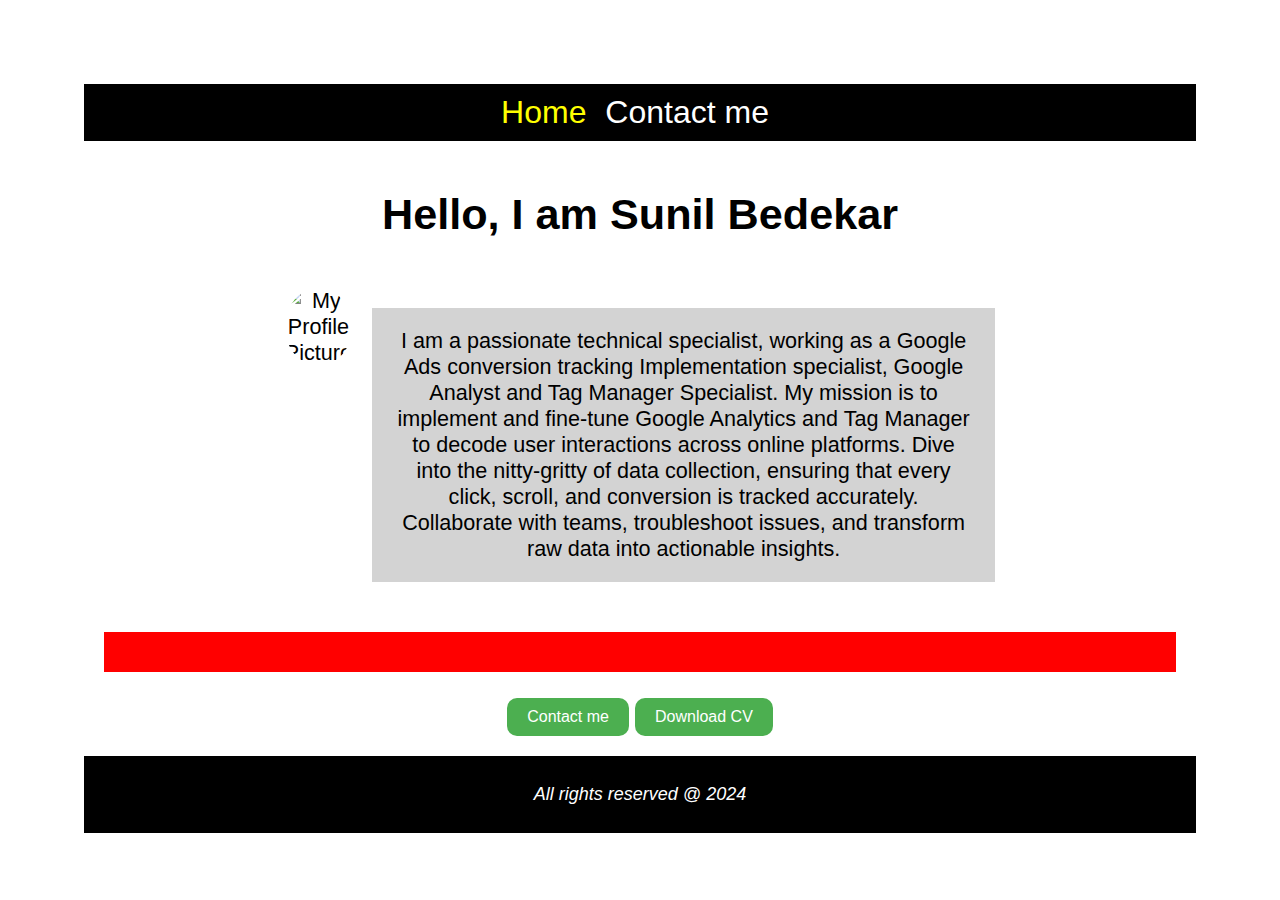
==== index.html @ f4ece5f4 "Add files via upload" ====
<!DOCTYPE html>
<html lang="en">
<head>
  <meta charset="UTF-8">
  <meta name="viewport" content="width=device-width, initial-scale=1.0">
  <title>My Personal Website</title>
  <link rel="stylesheet" href="style.css">
</head>
<body>
  <header>
    <nav>
      <ul>
        <li><a class="home" href="project.html">Home</a></li>
        <li><a href="contact-me.html">Contact me</a></li>
      </ul>
    </nav>
  </header>

<main>
    <h1>Hello, I am Sunil Bedekar</h1>
    <div class="about">
        <div class="photo">
          <img height="200px" width="200px" src="./images/profile-pic.jpg" alt="My Profile Picture">
        </div>
    
        <div class="about-me">
          <div class="about-me-info">
            <div class="data">I am a passionate technical specialist, working as a Google Ads conversion tracking Implementation specialist, Google Analyst and Tag Manager Specialist. My mission is to implement and fine-tune Google Analytics and Tag Manager to decode user interactions across online platforms. Dive into the nitty-gritty of data collection, ensuring that every click, scroll, and conversion is tracked accurately. Collaborate with teams, troubleshoot issues, and transform raw data into actionable insights.</div>
          </div>
        </div>
   </div>
   <div class="red_box"></div>
<br>
    <button><a href="tel:8801773626" call>Contact  me</button>
    <button><a href="./Files/CV.docx" download> Download CV</a></button>
</main>
  
<footer>
    <p>All rights reserved @ 2024</p>
</footer>
</body>
</html>
---- style.css ----
body {
    font-size: large;
    font-family: Arial, sans-serif;
    margin: 5%;
    padding: 20px;
    margin-bottom: 10px;
  }
  
  .home{
    color: yellow;
  }
  .con {
    color: red;
  }

  header {
    background-color:black;
    color: white;
    padding: 10px;
    text-align: center;
    font-size: xx-large;
  }
  
  nav ul {
    list-style: none;
    margin: 0;
    padding: 0;
  }
  
  nav ul li {
    display: inline-block;
    margin-right: 10px;
  }
  
  nav ul li a {
    text-decoration: none;
    color: white;
  }
  
  main {
    font-size: larger;
    text-align: center;
    padding: 20px;
  }
  
  /* .profile-pic {
    width: 20px;
    height: 20px;
    border-radius: 50%;
    overflow: hidden;
    margin: 20px auto;
  }
   */

.about{
  display: flex;
  justify-content:center;
  padding: 10px;
  flex-direction:row;
  margin-left: 15%;
  margin-right: 15%;

}
  .photo img{
    border-radius: 50%;
    margin: 10px;
  }
  
  .about-me {
    margin-top: 20px;
    display: flex;
    flex-direction: column;
    text-align: center;
    justify-content: center;
    margin-bottom: 20px;
  }

  .about-me-info{
    max-width: 100%;
    /* background-color:lightgray; */
  }
  .data{
    background-color:lightgray;
    margin: 10px;
    padding: 20px;
  }

  .red_box{
    background-color: red;
    padding: 20px;
    margin-top: 10px;
  }

  footer {
    font-size: large;
    background-color: black;
    color: white;
    padding: 10px;
    text-align: center;
    font-style: italic;
  }

  button {
    padding: 10px 20px;
    background-color: #4CAF50;
    color: white;
    border: none;
    cursor: pointer;
    font-size: medium;
  }
  
  button:hover {
    background-color: #3e8e41;
  }
  
  
  nav ul {
    list-style: none;
    margin: 0;
    padding: 0;
  }
  
  nav ul li {
    display: inline-block;
    margin-right: 10px;
  }
  
  nav ul li a {
    text-decoration: none;
    color: white;
  }
  
  .contact-me {
    text-align: center;
    padding: 20px;
    display: center;
  }
  
  .map-container {
    position: relative;
    text-align: center;
    width: 100%;
    height: 500px;
    background-position: center;
    /* border: 5px solid #333;
    border-radius: 5px; */
    overflow: hidden;
  }

  .maps{
    border: 10px solid  #333;
  }

  
  .contact-info {
    margin-top: 20px;
    display: flex;
    justify-content: center;
    text-align: center;
    margin-left:25px;
    padding: 10px;
  } 

  
.info{
  margin: 20px;
  background-color: orangered;
  border: 10px;
  padding: 10px;
  font-size: medium;
}
  
a{
  text-decoration: none;
  color: white;
}

input,textarea{
  background-color: lightgray;
}

  form {
    margin-top: 20px;
    text-align: center;
  }

  .row1 {
    display: flex;
    flex-direction: row;
    justify-content: center;
  }
  
    .row2 {
    flex-direction: row;
    display: flex;
    justify-content: center;
  }
  
  textarea {
    width: 18%;
  }

  input, textarea {
    padding: 10px;
    margin: 10px;
    border: 1px solid #ccc;
  }

  label {
    display: block;
    margin-bottom: 5px;
  }
  

  button {
    padding: 10px 20px;
    background-color: #4CAF50;
    color: white;
    cursor: pointer;
    border-radius: 10px;
  }
  
  button:hover {
    background-color: #3e8e41;
  }
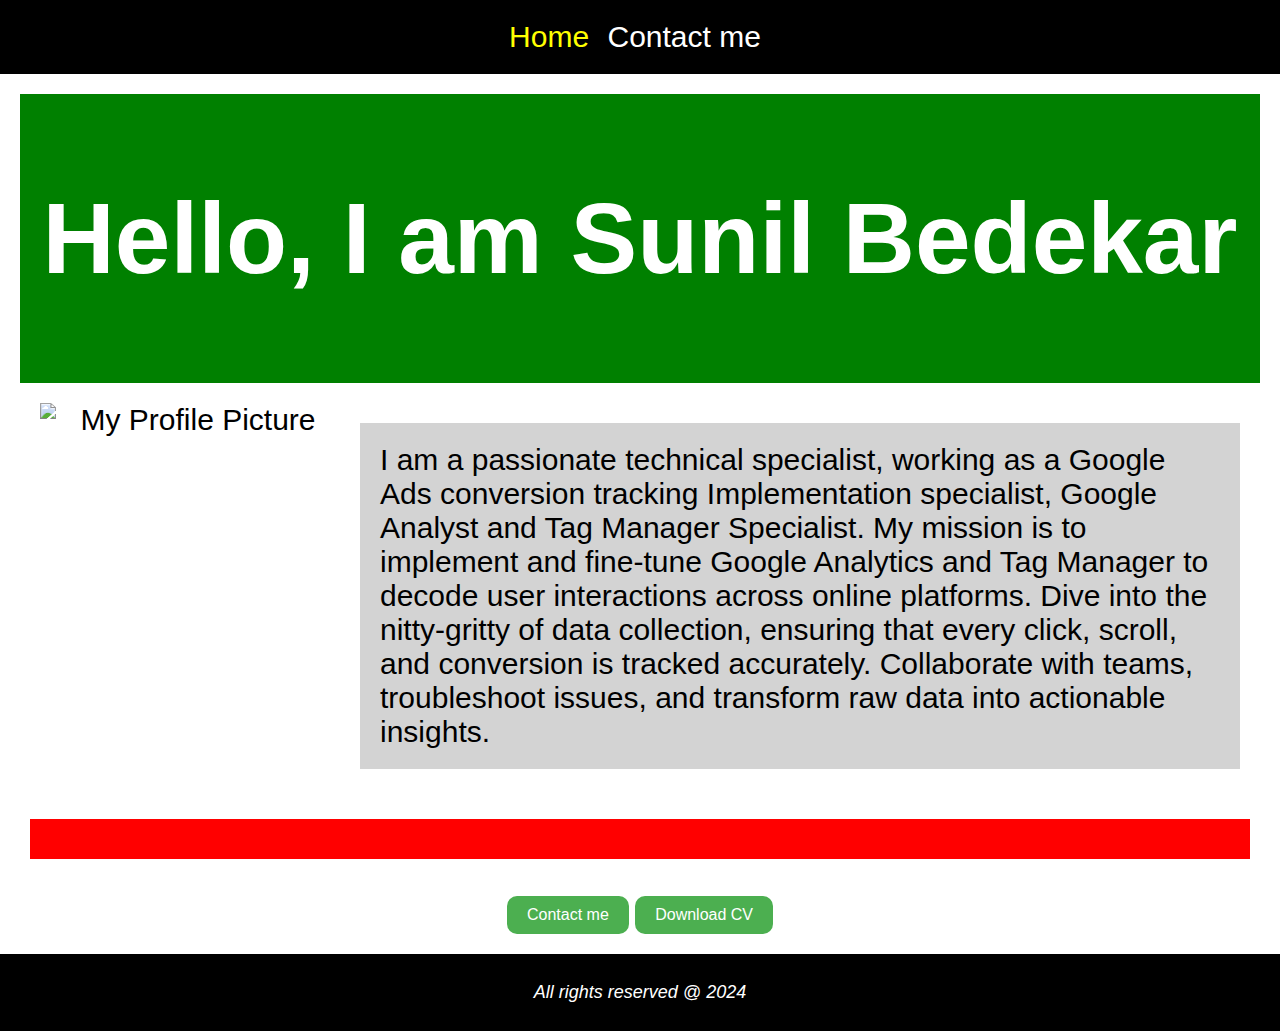
==== commit e70b1b41: "Add files via upload" ====
--- a/index.html
+++ b/index.html
@@ -10,17 +10,21 @@
   <header>
     <nav>
       <ul>
-        <li><a class="home" href="project.html">Home</a></li>
+        <li><a class="home" href="index.html">Home</a></li>
         <li><a href="contact-me.html">Contact me</a></li>
       </ul>
     </nav>
   </header>
 
 <main>
+
+  <div class="heading">
     <h1>Hello, I am Sunil Bedekar</h1>
+  </div>
+
     <div class="about">
         <div class="photo">
-          <img height="200px" width="200px" src="./images/profile-pic.jpg" alt="My Profile Picture">
+          <img height="300px" width="300px" src="./images/profile-pic.jpg" alt="My Profile Picture">
         </div>
     
         <div class="about-me">
--- a/style.css
+++ b/style.css
@@ -1,227 +1,237 @@
- body {
-    font-size: large;
-    font-family: Arial, sans-serif;
-    margin: 5%;
-    padding: 20px;
-    margin-bottom: 10px;
-  }
-  
-  .home{
-    color: yellow;
-  }
-  .con {
-    color: red;
-  }
-
-  header {
-    background-color:black;
-    color: white;
-    padding: 10px;
-    text-align: center;
-    font-size: xx-large;
-  }
-  
-  nav ul {
-    list-style: none;
-    margin: 0;
-    padding: 0;
-  }
-  
-  nav ul li {
-    display: inline-block;
-    margin-right: 10px;
-  }
-  
-  nav ul li a {
-    text-decoration: none;
-    color: white;
-  }
-  
-  main {
-    font-size: larger;
-    text-align: center;
-    padding: 20px;
-  }
-  
-  /* .profile-pic {
-    width: 20px;
-    height: 20px;
-    border-radius: 50%;
-    overflow: hidden;
-    margin: 20px auto;
-  }
-   */
+body {
+  font-size: larger;
+  font-family: Arial, sans-serif;
+  margin: 0;
+  padding: 0;
+}
+
+.home{
+  color: yellow;
+}
+.con {
+  color: red;
+}
+
+header {
+  background-color: black;
+  color: white;
+  padding: 20px;
+  text-align: center;
+  font-size: 30px;
+}
+
+.heading{
+  background-color: green;
+  color: white;
+  text-align: center;
+  font-size: 50px;
+  padding: 20px 0px;
+}
+
+nav ul {
+  list-style: none;
+  margin: 0;
+  padding: 0;
+}
+
+nav ul li {
+  display: inline-block;
+  margin-right: 10px;
+}
+
+nav ul li a {
+  text-decoration: none;
+  color: white;
+}
+
+main {
+  font-size: larger;
+  text-align: center;
+  padding: 20px;
+}
 
 .about{
-  display: flex;
-  justify-content:center;
-  padding: 10px;
-  flex-direction:row;
-  margin-left: 15%;
-  margin-right: 15%;
-
-}
-  .photo img{
-    border-radius: 50%;
-    margin: 10px;
-  }
-  
-  .about-me {
-    margin-top: 20px;
-    display: flex;
-    flex-direction: column;
-    text-align: center;
-    justify-content: center;
-    margin-bottom: 20px;
-  }
-
-  .about-me-info{
-    max-width: 100%;
-    /* background-color:lightgray; */
-  }
-  .data{
-    background-color:lightgray;
-    margin: 10px;
-    padding: 20px;
-  }
-
-  .red_box{
-    background-color: red;
-    padding: 20px;
-    margin-top: 10px;
-  }
-
-  footer {
-    font-size: large;
-    background-color: black;
-    color: white;
-    padding: 10px;
-    text-align: center;
-    font-style: italic;
-  }
-
-  button {
-    padding: 10px 20px;
-    background-color: #4CAF50;
-    color: white;
-    border: none;
-    cursor: pointer;
-    font-size: medium;
-  }
-  
-  button:hover {
-    background-color: #3e8e41;
-  }
-  
-  
-  nav ul {
-    list-style: none;
-    margin: 0;
-    padding: 0;
-  }
-  
-  nav ul li {
-    display: inline-block;
-    margin-right: 10px;
-  }
-  
-  nav ul li a {
-    text-decoration: none;
-    color: white;
-  }
-  
-  .contact-me {
-    text-align: center;
-    padding: 20px;
-    display: center;
-  }
-  
-  .map-container {
-    position: relative;
-    text-align: center;
-    width: 100%;
-    height: 500px;
-    background-position: center;
-    /* border: 5px solid #333;
-    border-radius: 5px; */
-    overflow: hidden;
-  }
-
-  .maps{
-    border: 10px solid  #333;
-  }
-
-  
-  .contact-info {
-    margin-top: 20px;
-    display: flex;
-    justify-content: center;
-    text-align: center;
-    margin-left:25px;
-    padding: 10px;
-  } 
-
-  
+display: flex;
+justify-content:center;
+padding: 10px;
+flex-direction:row;
+font-size: 30px;
+
+}
+.photo{
+  display: flex;
+  padding: 10px;
+  border-radius: 50%;
+}
+
+.about-me {
+  margin-top: 20px;
+  display: flex;
+  flex-direction: column;
+  text-align: left;
+  justify-content: center;
+  margin-bottom: 20px;
+}
+
+.about-me-info{
+  max-width: 100%;
+}
+
+.data{
+  background-color:lightgray;
+  margin: 10px;
+  padding: 20px;
+}
+
+.red_box {
+  background-color: red;
+  padding: 20px;
+  margin: 10px;
+}
+
+footer {
+  font-size: large;
+  background-color:black;
+  color: white;
+  padding: 10px;
+  text-align: center;
+  font-style: italic;
+}
+
+button {
+  padding: 10px 20px;
+  background-color: #4CAF50;
+  color: white;
+  border: none;
+  cursor: pointer;
+  font-size: medium;
+}
+
+button:hover {
+  background-color: #3e8e41;
+}
+
+
+nav ul {
+  list-style: none;
+  margin: 0;
+  padding: 0;
+}
+
+nav ul li {
+  display: inline-block;
+  margin-right: 10px;
+}
+
+nav ul li a {
+  text-decoration: none;
+  color: white;
+}
+
+.contact-me {
+  text-align: center;
+  padding: 20px;
+  display: center;
+  color: white;
+  background-color: green;
+  margin: 10px;
+}
+
+.map-container {
+  position: relative;
+  text-align: center;
+  background-position: center;
+  overflow: hidden;
+}
+
+.maps{
+  border: 30px solid  #333;
+}
+
+
+.contact-info {
+  margin-top: 20px;
+  display: flex;
+  justify-content: center;
+  text-align: center;
+  margin-left:25px;
+  padding: 10px;
+} 
+
 .info{
-  margin: 20px;
+margin: 20px;
+background-color: orangered;
+border: 10px;
+padding: 10px;
+font-size: medium;
+}
+
+a{
+text-decoration: none;
+color: white;
+}
+
+input,textarea{
+background-color: lightgray;
+}
+
+.form_1 {
+  margin-top: 5px;
+  text-align: center;
+}
+
+.form_1 input {
+  width: 300px;
+}
+
+.row1 {
+  display: flex;
+  flex-direction: row;
+  justify-content: center;
+}
+
+  .row2 {
+  flex-direction: row;
+  display: flex;
+  justify-content: center;
+}
+
+textarea {
+  width: 40%;
+}
+
+input, textarea {
+  padding: 10px;
+  margin: 5px;
+  border: 1px solid #ccc;
+}
+
+label {
+  display: block;
+  margin-bottom: 5px;
+}
+
+
+button {
+  padding: 10px 20px;
+  color: white;
+  cursor: pointer;
+  border-radius: 10px;
+}
+
+button:hover {
+  background-color: #3e8e41;
+}
+
+.submit-button{
+  width: 65%;
+}
+
+.submit {
   background-color: orangered;
-  border: 10px;
-  padding: 10px;
-  font-size: medium;
-}
-  
-a{
-  text-decoration: none;
-  color: white;
-}
-
-input,textarea{
-  background-color: lightgray;
-}
-
-  form {
-    margin-top: 20px;
-    text-align: center;
-  }
-
-  .row1 {
-    display: flex;
-    flex-direction: row;
-    justify-content: center;
-  }
-  
-    .row2 {
-    flex-direction: row;
-    display: flex;
-    justify-content: center;
-  }
-  
-  textarea {
-    width: 18%;
-  }
-
-  input, textarea {
-    padding: 10px;
-    margin: 10px;
-    border: 1px solid #ccc;
-  }
-
-  label {
-    display: block;
-    margin-bottom: 5px;
-  }
-  
-
-  button {
-    padding: 10px 20px;
-    background-color: #4CAF50;
-    color: white;
-    cursor: pointer;
-    border-radius: 10px;
-  }
-  
-  button:hover {
-    background-color: #3e8e41;
-  }
-  
-
+  color: white;
+  padding: 5px 10px;
+  border-style: none;
+}
+
+
